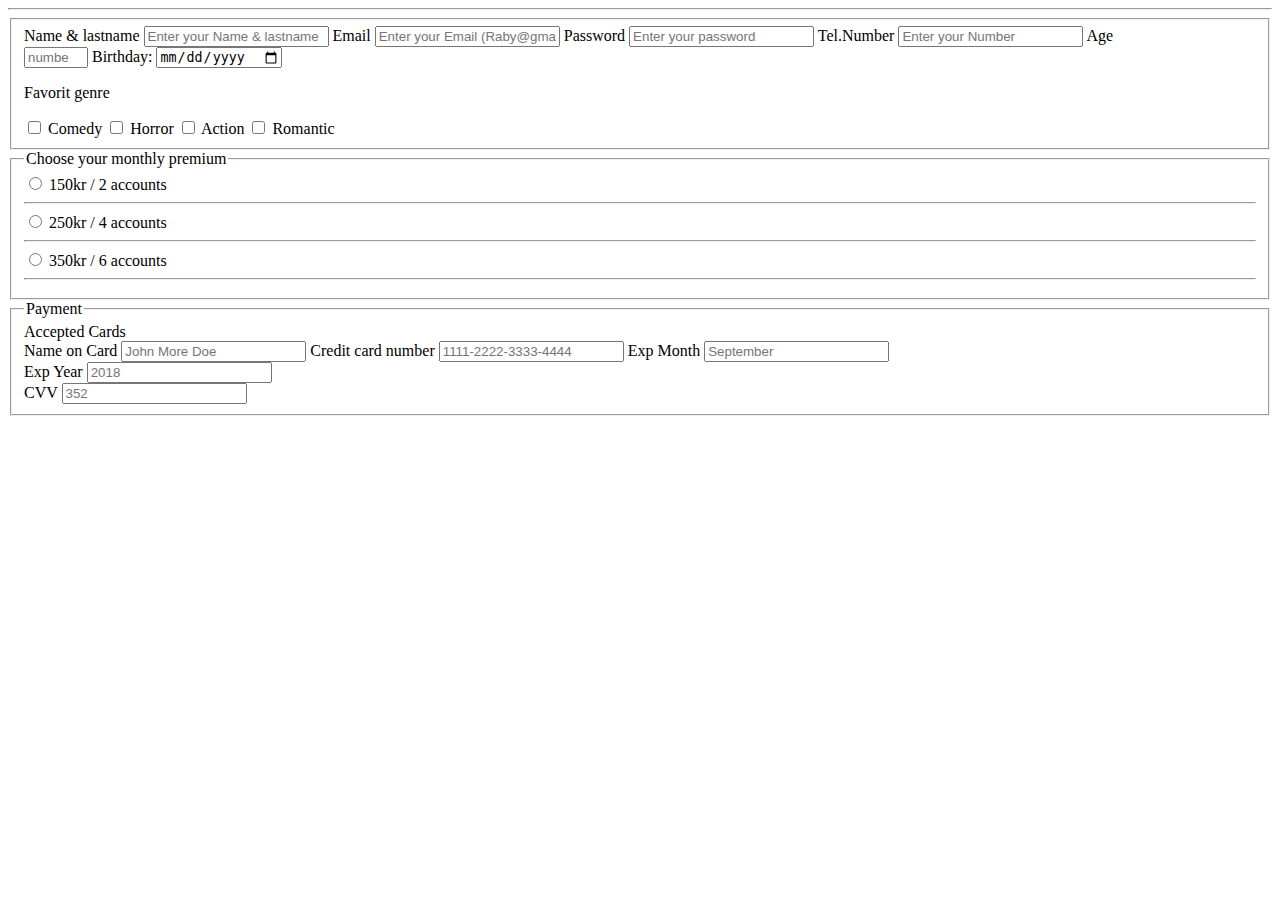
==== donate.html @ a47a3719 "gggbggh" ====
<!DOCTYPE html>
<html lang="en">

<head>
    <meta charset="UTF-8">
    <meta name="viewport" content="width=device-width, initial-scale=1.0">
    <title>Document</title>
</head>

<body>
    </div>
    <hr class="line">
    <fieldset class="bild">
        <div>
            <label id="name" class="box"> Name & lastname <input class="box1" placeholder="Enter your Name & lastname">

                <label id="Eamil" class="box">Email <input class="box1" placeholder="Enter your Email (Raby@gmail.com)">

                    <label id="password" class="box"> Password <input class="box1" placeholder="Enter your password">

                        <label id="telefon" class="box">Tel.Number <input class="box1" placeholder="Enter your Number">

                            <label id="age" class="box">Age <br><input class="box1" placeholder="number" id="number"
                                    type="number" name="Age" min="18" max="100" /></label>
                            <label for="birthday">Birthday:</label>
                            <input type="date" id="birthday" name="birthday">



                            <p>Favorit genre</p>
                            <label for="comedy"><input value="1" id="comedy" type="checkbox" name="1" /> Comedy </label>
                            <label for="horror"><input value="1" id="horror" type="checkbox" name="1" /> Horror </label>
                            <label for="action"><input value="1" id="action" type="checkbox" name="1" /> Action
                            </label>
                            <label for="romantic"><input value="1" id="romantic" type="checkbox" name="1" /> Romantic
                            </label>
    </fieldset>

    <div>
        <fieldset>
            <legend>Choose your monthly premium</legend>
            <div>
                <label for="premium1"><input value="2" name="premium" type="radio" id="premium" /> 150kr / 2 accounts
                </label>
            </div>
            <hr>
            <div>
                <label for="premium1"><input value="2" name="premium" type="radio" id="premium" /> 250kr / 4 accounts
                </label>
            </div>
            <hr>
            <div>
                <label for="premium1"><input value="2" name="premium" type="radio" id="premium" /> 350kr / 6 accounts
                </label>
            </div>
            <hr>

        </fieldset>
        <fieldset>
            <legend>Payment</legend>
            <div class="col-50">
                <label for="fname">Accepted Cards</label>
                <div class="icon-container">
                    <i class="fa fa-cc-visa" style="color:navy;"></i>
                    <i class="fa fa-cc-amex" style="color:blue;"></i>
                    <i class="fa fa-cc-mastercard" style="color:red;"></i>
                    <i class="fa fa-cc-discover" style="color:orange;"></i>
                </div>
                <label for="cname">Name on Card</label>
                <input type="text" id="cname" name="cardname" placeholder="John More Doe">
                <label for="ccnum">Credit card number</label>
                <input type="text" id="ccnum" name="cardnumber" placeholder="1111-2222-3333-4444">
                <label for="expmonth">Exp Month</label>
                <input type="text" id="expmonth" name="expmonth" placeholder="September">

                <div class="row">
                    <div class="col-50">
                        <label for="expyear">Exp Year</label>
                        <input type="text" id="expyear" name="expyear" placeholder="2018">
                    </div>
                    <div class="col-50">
                        <label for="cvv">CVV</label>
                        <input type="text" id="cvv" name="cvv" placeholder="352">
                    </div>
                </div>
            </div>

    </div>

    </form>
    </div>
    </div>
    </fieldset>
    </div>
    </div>

</body>

</html>
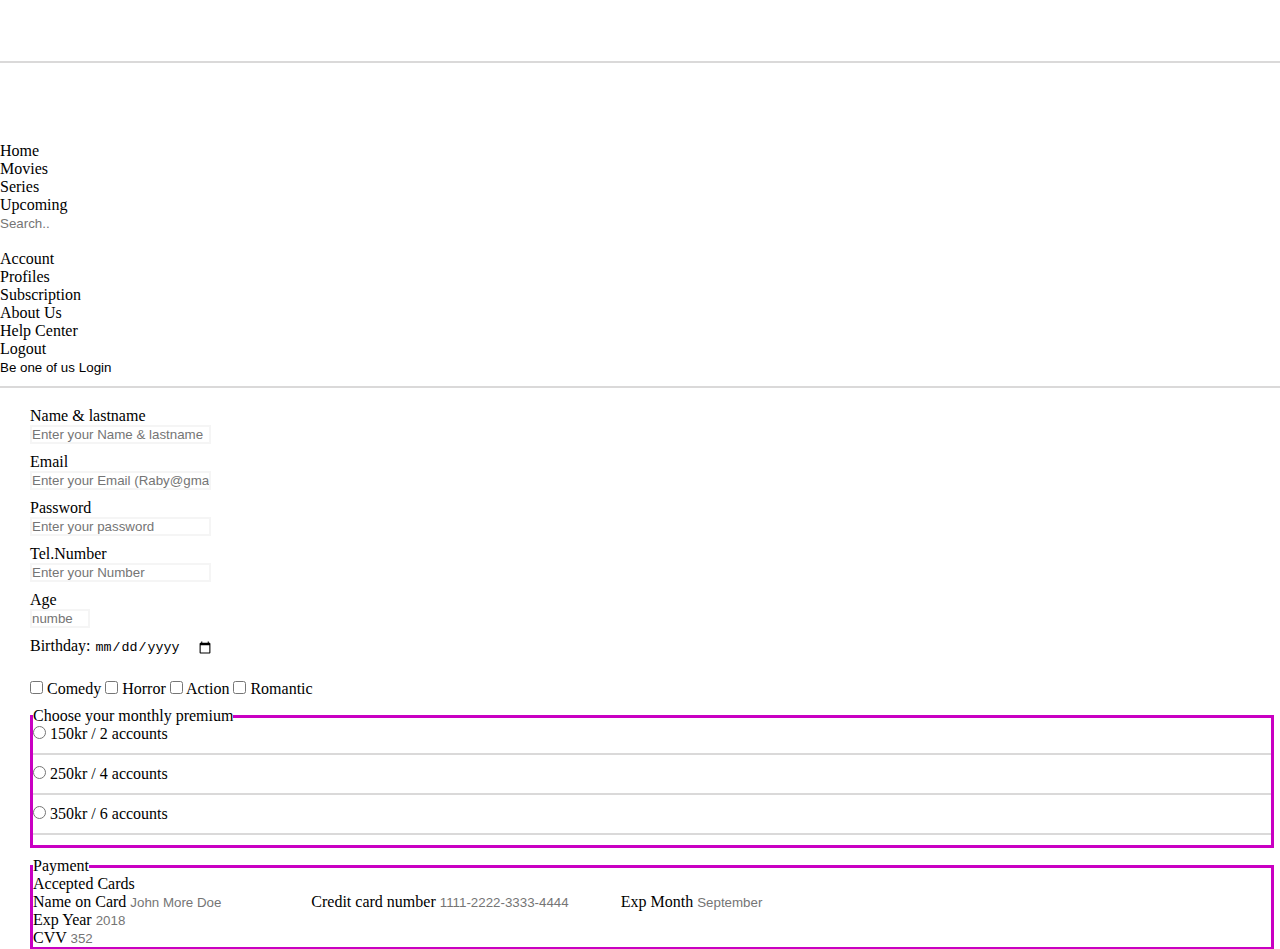
==== commit f5d62e8d: "klok" ====
--- a/donate.html
+++ b/donate.html
@@ -5,95 +5,193 @@
     <meta charset="UTF-8">
     <meta name="viewport" content="width=device-width, initial-scale=1.0">
     <title>Document</title>
+    <link rel="stylesheet" href="universal.css">
+    <link rel="stylesheet" href="donate.css">
 </head>
 
-<body>
-    </div>
-    <hr class="line">
-    <fieldset class="bild">
-        <div>
-            <label id="name" class="box"> Name & lastname <input class="box1" placeholder="Enter your Name & lastname">
+<header>
+    <nav>
+        <div id="phone-hamburger-menu">
+            <div id="phone-hamburger-menu-content">
+                <ul>
+                    <li><i class="fa-solid fa-user"></i>
+                        <h5>Account</h5>
+                    </li>
+                    <li><i class="fa-regular fa-credit-card"></i>
+                        <h5>Subscription</h5>
+                    </li>
+                    <li><i class="fa-regular fa-newspaper"></i>
+                        <h5>Upcoming</h5>
+                    </li>
+                </ul>
+                <hr>
+                <ul>
+                    <li>
+                        <h5>About Us</h5>
+                    </li>
+                    <li>
+                        <h5>Help Center</h5>
+                    </li>
+                    <li>
+                        <h5>Logout</h5>
+                    </li>
+                </ul>
+            </div>
+        </div>
+        <nav>
+            <div class="topnav">
+                <button onclick="closeMenu()" id="phone-menu-button"><i class="fa-solid fa-bars"></i> <i
+                        class="fa-solid fa-xmark"></i></button>
+                <ul>
+                    <li>Home</li>
+                    <li>Movies</li>
+                    <li>Series</li>
+                    <li>Upcoming</li>
+                </ul>
 
-                <label id="Eamil" class="box">Email <input class="box1" placeholder="Enter your Email (Raby@gmail.com)">
-
-                    <label id="password" class="box"> Password <input class="box1" placeholder="Enter your password">
-
-                        <label id="telefon" class="box">Tel.Number <input class="box1" placeholder="Enter your Number">
-
-                            <label id="age" class="box">Age <br><input class="box1" placeholder="number" id="number"
-                                    type="number" name="Age" min="18" max="100" /></label>
-                            <label for="birthday">Birthday:</label>
-                            <input type="date" id="birthday" name="birthday">
-
-
-
-                            <p>Favorit genre</p>
-                            <label for="comedy"><input value="1" id="comedy" type="checkbox" name="1" /> Comedy </label>
-                            <label for="horror"><input value="1" id="horror" type="checkbox" name="1" /> Horror </label>
-                            <label for="action"><input value="1" id="action" type="checkbox" name="1" /> Action
-                            </label>
-                            <label for="romantic"><input value="1" id="romantic" type="checkbox" name="1" /> Romantic
-                            </label>
-    </fieldset>
-
-    <div>
-        <fieldset>
-            <legend>Choose your monthly premium</legend>
-            <div>
-                <label for="premium1"><input value="2" name="premium" type="radio" id="premium" /> 150kr / 2 accounts
-                </label>
-            </div>
-            <hr>
-            <div>
-                <label for="premium1"><input value="2" name="premium" type="radio" id="premium" /> 250kr / 4 accounts
-                </label>
-            </div>
-            <hr>
-            <div>
-                <label for="premium1"><input value="2" name="premium" type="radio" id="premium" /> 350kr / 6 accounts
-                </label>
-            </div>
-            <hr>
-
-        </fieldset>
-        <fieldset>
-            <legend>Payment</legend>
-            <div class="col-50">
-                <label for="fname">Accepted Cards</label>
-                <div class="icon-container">
-                    <i class="fa fa-cc-visa" style="color:navy;"></i>
-                    <i class="fa fa-cc-amex" style="color:blue;"></i>
-                    <i class="fa fa-cc-mastercard" style="color:red;"></i>
-                    <i class="fa fa-cc-discover" style="color:orange;"></i>
-                </div>
-                <label for="cname">Name on Card</label>
-                <input type="text" id="cname" name="cardname" placeholder="John More Doe">
-                <label for="ccnum">Credit card number</label>
-                <input type="text" id="ccnum" name="cardnumber" placeholder="1111-2222-3333-4444">
-                <label for="expmonth">Exp Month</label>
-                <input type="text" id="expmonth" name="expmonth" placeholder="September">
-
-                <div class="row">
-                    <div class="col-50">
-                        <label for="expyear">Exp Year</label>
-                        <input type="text" id="expyear" name="expyear" placeholder="2018">
-                    </div>
-                    <div class="col-50">
-                        <label for="cvv">CVV</label>
-                        <input type="text" id="cvv" name="cvv" placeholder="352">
+                <div class="box2">
+                    <input id="searchbar" type="text" placeholder="Search..">
+                    <button onclick="searchExtention()" id="search-button" type="button"><i class="fa fa-search"
+                            aria-hidden="true"></i></button>
+                    <div class="profile-dropdown">
+                        <button id="profile-button" type="button"><i class="fa-solid fa-user"
+                                aria-hidden="true"></i></button>
+                        <div class="profile-dropdown-content">
+                            <ul>
+                                <li>Account</li>
+                                <li>Profiles</li>
+                                <li>Subscription</li>
+                            </ul>
+                            <ul>
+                                <li>About Us</li>
+                                <li>Help Center</li>
+                            </ul>
+                            <ul>
+                                <li>
+                                    Logout
+                                </li>
+                            </ul>
+                        </div>
                     </div>
                 </div>
             </div>
+        </nav>
+        <button class="phonebutton1">Be one of us</button>
+        <button class="phonebutton1">Login</button>
 
-    </div>
+</header>
 
-    </form>
-    </div>
-    </div>
-    </fieldset>
-    </div>
-    </div>
 
+<body>
+    <main>
+        </div>
+        <hr class="line">
+        <fieldset class="bild">
+            <div class="inputwrapper">
+
+                <label id="name" class="box"> Name & lastname <input class="box1"
+                        placeholder="Enter your Name & lastname">
+            </div>
+            <div class="inputwrapper">
+                <label id="Eamil" class="box">Email </label>
+                <input class="box1" placeholder="Enter your Email (Raby@gmail.com)">
+            </div>
+            <div class="inputwrapper">
+                <label id="password" class="box"> Password </label>
+                <input class="box1" placeholder="Enter your password">
+            </div>
+            <div class="inputwrapper">
+                <label id="telefon" class="box">Tel.Number </label>
+                <input class="box1" placeholder="Enter your Number">
+            </div>
+            <div class="inputwrapper">
+                <label id="age" class="box">Age</label>
+                <br>
+                <input class="box1" placeholder="number" id="number" type="number" name="Age" min="18" max="100" />
+            </div>
+            <div class="inputwrapper">
+                <label for="birthday">Birthday:</label>
+                <input type="date" id="birthday" name="birthday">
+            </div>
+
+            <div class="inputwrapper">
+                <p>Favorit genre</p>
+                <label for="comedy"><input value="1" id="comedy" type="checkbox" name="1" /> Comedy
+                </label>
+                <label for="horror"><input value="1" id="horror" type="checkbox" name="1" /> Horror
+                </label>
+                <label for="action"><input value="1" id="action" type="checkbox" name="1" /> Action
+                </label>
+                <label for="romantic"><input value="1" id="romantic" type="checkbox" name="1" />
+                    Romantic
+                </label>
+            </div>
+    </main>
+
+    <footer>
+        </fieldset>
+
+        <div>
+            <fieldset class="premium">
+                <legend>Choose your monthly premium</legend>
+                <div>
+                    <label for="premium1"><input value="2" name="premium" type="radio" id="premium" /> 150kr / 2
+                        accounts
+                    </label>
+                </div>
+                <hr>
+                <div>
+                    <label for="premium1"><input value="2" name="premium" type="radio" id="premium" /> 250kr / 4
+                        accounts
+                    </label>
+                </div>
+                <hr>
+                <div>
+                    <label for="premium1"><input value="2" name="premium" type="radio" id="premium" /> 350kr / 6
+                        accounts
+                    </label>
+                </div>
+                <hr>
+
+            </fieldset>
+            <fieldset class="payment">
+                <legend>Payment</legend>
+                <div class="col-50">
+                    <label for="fname">Accepted Cards</label>
+                    <div class="icon-container">
+                        <i class="fa fa-cc-visa" style="color:navy;"></i>
+                        <i class="fa fa-cc-amex" style="color:blue;"></i>
+                        <i class="fa fa-cc-mastercard" style="color:red;"></i>
+                        <i class="fa fa-cc-discover" style="color:orange;"></i>
+                    </div>
+                    <label for="cname">Name on Card</label>
+                    <input type="text" id="cname" name="cardname" placeholder="John More Doe">
+                    <label for="ccnum">Credit card number</label>
+                    <input type="text" id="ccnum" name="cardnumber" placeholder="1111-2222-3333-4444">
+                    <label for="expmonth">Exp Month</label>
+                    <input type="text" id="expmonth" name="expmonth" placeholder="September">
+
+                    <div class="row">
+                        <div class="col-50">
+                            <label for="expyear">Exp Year</label>
+                            <input type="text" id="expyear" name="expyear" placeholder="2018">
+                        </div>
+                        <div class="col-50">
+                            <label for="cvv">CVV</label>
+                            <input type="text" id="cvv" name="cvv" placeholder="352">
+                        </div>
+                    </div>
+                </div>
+
+        </div>
+
+        </form>
+        </div>
+        </div>
+        </fieldset>
+        </div>
+        </div>
+    </footer>
 </body>
 
 </html>--- a/universal.css
+++ b/universal.css
@@ -0,0 +1,48 @@
+* {
+    margin: 0;
+    padding: 0;
+    border: 0;
+}
+
+button{
+    background-color: transparent;
+}
+
+:root {
+    --whiteTransparentButton: rgba(120, 120, 120, 0.4);
+    --blackTransparentButton: rgba(4, 7, 11, 0.2);
+    --buttontext: rgba(255, 255, 255, 1);
+    --background: rgba(40, 38, 38, 1);
+    --linebreak: rgba(69, 67, 67, 0.2);
+}
+
+hr {
+    background-color: var(--linebreak);
+    margin: 10px 0;
+    height: 2px;
+}
+
+
+
+p, h1, h2, h3, h4, h5{
+    font-family: 'Poppins', sans-serif;
+    color: white;
+}
+
+p{
+    font-size: 13px;
+}
+
+h5{
+    font-weight: 300;
+    font-size: 14px;
+}
+
+h4{
+    font-weight: 300;
+    font-size: 15px;
+}
+
+h2{
+    font-size: 24px;
+}--- a/donate.css
+++ b/donate.css
@@ -0,0 +1,20 @@
+.box1 {
+    display: flex;
+
+    border: 2px whitesmoke solid;
+
+
+}
+
+/* .box {
+    margin: 500px 90px 0 50px;
+} */
+.inputwrapper {
+    margin: 9px 6px 0 30px;
+}
+
+.payment,
+.premium {
+    margin: 9px 6px 0 30px;
+    border: 3px rgb(201, 0, 194) solid;
+}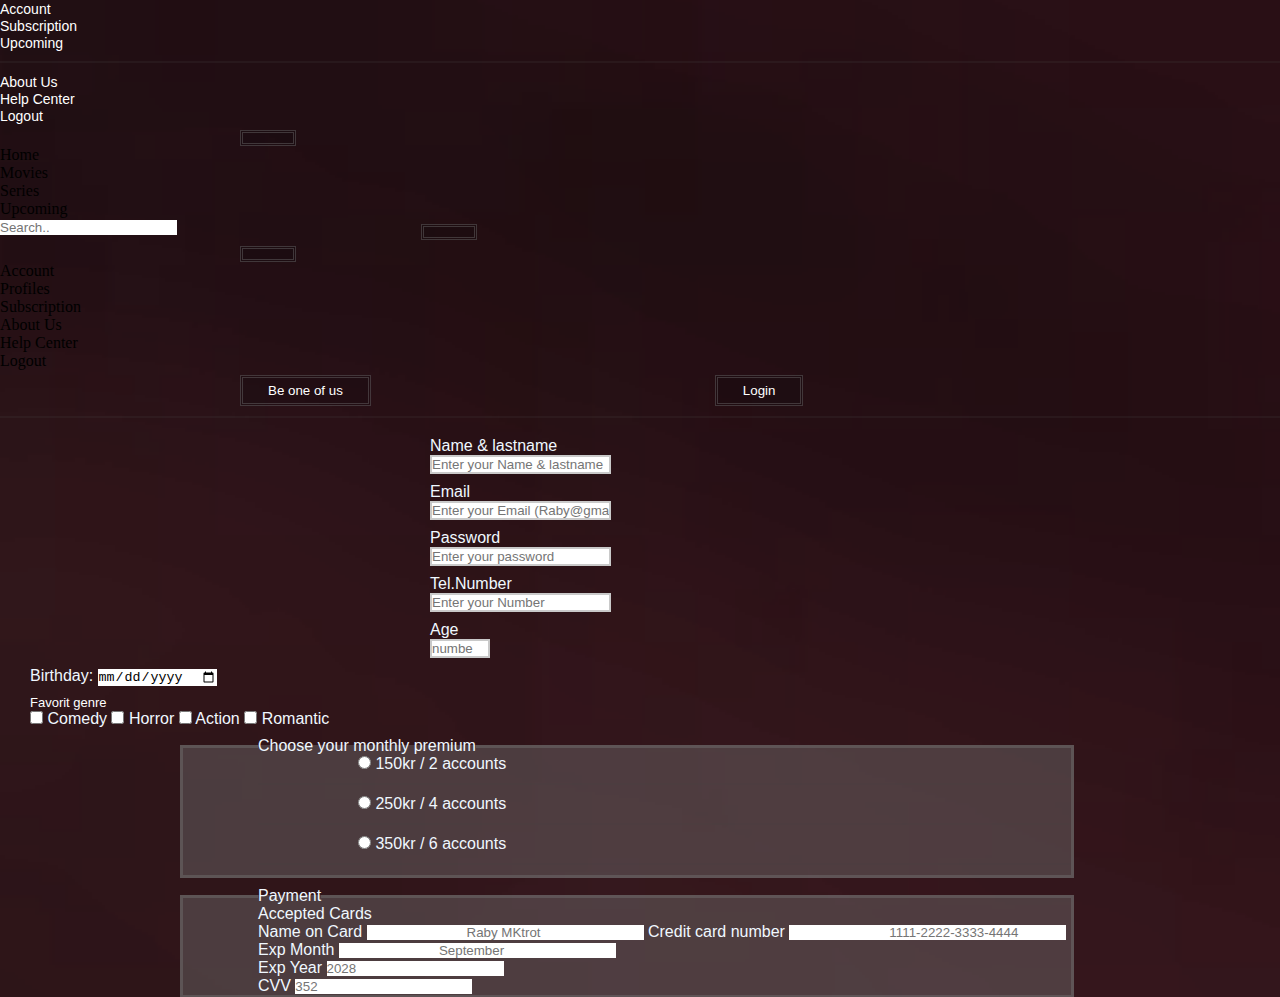
==== commit 82241d8e: "något" ====
--- a/donate.html
+++ b/donate.html
@@ -130,65 +130,69 @@
 
     <footer>
         </fieldset>
-
-        <div>
-            <fieldset class="premium">
-                <legend>Choose your monthly premium</legend>
-                <div>
-                    <label for="premium1"><input value="2" name="premium" type="radio" id="premium" /> 150kr / 2
-                        accounts
-                    </label>
-                </div>
-                <hr>
-                <div>
-                    <label for="premium1"><input value="2" name="premium" type="radio" id="premium" /> 250kr / 4
-                        accounts
-                    </label>
-                </div>
-                <hr>
-                <div>
-                    <label for="premium1"><input value="2" name="premium" type="radio" id="premium" /> 350kr / 6
-                        accounts
-                    </label>
-                </div>
-                <hr>
-
-            </fieldset>
-            <fieldset class="payment">
-                <legend>Payment</legend>
-                <div class="col-50">
-                    <label for="fname">Accepted Cards</label>
-                    <div class="icon-container">
-                        <i class="fa fa-cc-visa" style="color:navy;"></i>
-                        <i class="fa fa-cc-amex" style="color:blue;"></i>
-                        <i class="fa fa-cc-mastercard" style="color:red;"></i>
-                        <i class="fa fa-cc-discover" style="color:orange;"></i>
-                    </div>
-                    <label for="cname">Name on Card</label>
-                    <input type="text" id="cname" name="cardname" placeholder="John More Doe">
-                    <label for="ccnum">Credit card number</label>
-                    <input type="text" id="ccnum" name="cardnumber" placeholder="1111-2222-3333-4444">
-                    <label for="expmonth">Exp Month</label>
-                    <input type="text" id="expmonth" name="expmonth" placeholder="September">
-
-                    <div class="row">
-                        <div class="col-50">
-                            <label for="expyear">Exp Year</label>
-                            <input type="text" id="expyear" name="expyear" placeholder="2018">
+        <div class="premium-payment">
+            <div>
+                <fieldset class="premium">
+                    <legend>Choose your monthly premium</legend>
+                    <div class="payment-premium">
+
+                        <label for="premium1"><input value="2" name="premium" type="radio" id="premium" /> 150kr / 2
+                            accounts
+                        </label>
+                    </div>
+                    <hr>
+                    <div class="payment-premium">
+                        <label for="premium1"><input value="2" name="premium" type="radio" id="premium" /> 250kr / 4
+                            accounts
+                        </label>
+                    </div>
+                    <hr>
+                    <div class="payment-premium">
+                        <label for="premium1"><input value="2" name="premium" type="radio" id="premium" /> 350kr / 6
+                            accounts
+                        </label>
+                    </div>
+                    <hr>
+
+                </fieldset>
+                <fieldset class="payment">
+                    <legend>Payment</legend>
+                    <div class="col-50" class="payment-premium">
+                        <label for="fname">Accepted Cards</label>
+                        <div class="icon-container" class="payment-premium">
+                            <i class="fa fa-cc-visa" style="color:navy;"></i>
+                            <i class="fa fa-cc-amex" style="color:blue;"></i>
+                            <i class="fa fa-cc-mastercard" style="color:red;"></i>
+                            <i class="fa fa-cc-discover" style="color:orange;"></i>
                         </div>
-                        <div class="col-50">
-                            <label for="cvv">CVV</label>
-                            <input type="text" id="cvv" name="cvv" placeholder="352">
+                        <label for="cname">Name on Card</label>
+                        <input class="payment-premium" type="text" id="cname" name="cardname" placeholder="Raby MKtrot">
+                        <label for="ccnum">Credit card number</label>
+                        <input class="payment-premium" type="text" id="ccnum" name="cardnumber"
+                            placeholder="1111-2222-3333-4444">
+                        <label for="expmonth">Exp Month</label>
+                        <input class="payment-premium" type="text" id="expmonth" name="expmonth"
+                            placeholder="September">
+
+                        <div class="row">
+                            <div class="col-50" class="payment-premium">
+                                <label for="expyear">Exp Year</label>
+                                <input type="text" id="expyear" name="expyear" placeholder="2028">
+                            </div>
+                            <div class="col-50" class="payment-premium">
+                                <label for="cvv">CVV</label>
+                                <input type="text" id="cvv" name="cvv" placeholder="352">
+                            </div>
                         </div>
                     </div>
-                </div>
-
-        </div>
-
-        </form>
+
+            </div>
+
+            </form>
         </div>
         </div>
         </fieldset>
+        </div>
         </div>
         </div>
     </footer>
--- a/universal.css
+++ b/universal.css
@@ -24,7 +24,7 @@
 
 
 
-p, h1, h2, h3, h4, h5{
+p, h1, h2, h3, h4, h5,button{
     font-family: 'Poppins', sans-serif;
     color: white;
 }
--- a/donate.css
+++ b/donate.css
@@ -1,20 +1,94 @@
 .box1 {
     display: flex;
 
-    border: 2px whitesmoke solid;
+    border: 2px var(--whiteTransparentButton) solid;
+    font-family: 'Poppins', sans-serif;
 
 
 }
 
-/* .box {
-    margin: 500px 90px 0 50px;
-} */
+
 .inputwrapper {
     margin: 9px 6px 0 30px;
+    color: var(--whiteTransparentButton);
+    font-family: 'Poppins', sans-serif;
 }
 
 .payment,
 .premium {
     margin: 9px 6px 0 30px;
-    border: 3px rgb(201, 0, 194) solid;
+    border: 3px var(--whiteTransparentButton) solid;
+    background-color: var(--whiteTransparentButton);
+    font-family: 'Poppins', sans-serif;
+    padding: 0px 0px 0px 75px;
+}
+
+html {
+    background-image: url("./images/redbackgroundambient.png");
+    background-size: 500%;
+}
+
+label,
+fieldset,
+h {
+    color: aliceblue;
+    font-family: 'Poppins', sans-serif;
+}
+
+.phonebutton1,
+button {
+    color: white;
+    border: 3px var(--whiteTransparentButton) solid;
+    display: flexbox;
+    margin: 5px 0 0 70px;
+    border-style: double;
+    padding: 3px 15px 3px 15px;
+    background-color: var(--blackTransparentButton);
+    font-family: 'Poppins', sans-serif;
+}
+
+input {
+    color: (--whiteTransparentButton);
+}
+
+.payment {
+    display: flex;
+}
+
+@media (min-width: 1000px) {
+
+    .phonebutton1,
+    button {
+        color: white;
+        border: 3px var(--whiteTransparentButton) solid;
+        display: flexbox;
+        margin: 5px 100px 0 240px;
+        border-style: double;
+        padding: 5px 25px 5px 25px;
+        background-color: var(--blackTransparentButton);
+        font-family: 'Poppins', sans-serif;
+
+    }
+}
+
+@media (min-width: 1000px) {
+    .premium-payment {
+        padding-right: 200px;
+        padding-left: 150px;
+    }
+}
+
+@media (min-width: 1000px) {
+    .payment-premium {
+        padding-left: 100px;
+
+    }
+}
+
+@media (min-width: 1000px) {
+
+    .box1,
+    .box {
+        margin-left: 400px;
+    }
 }